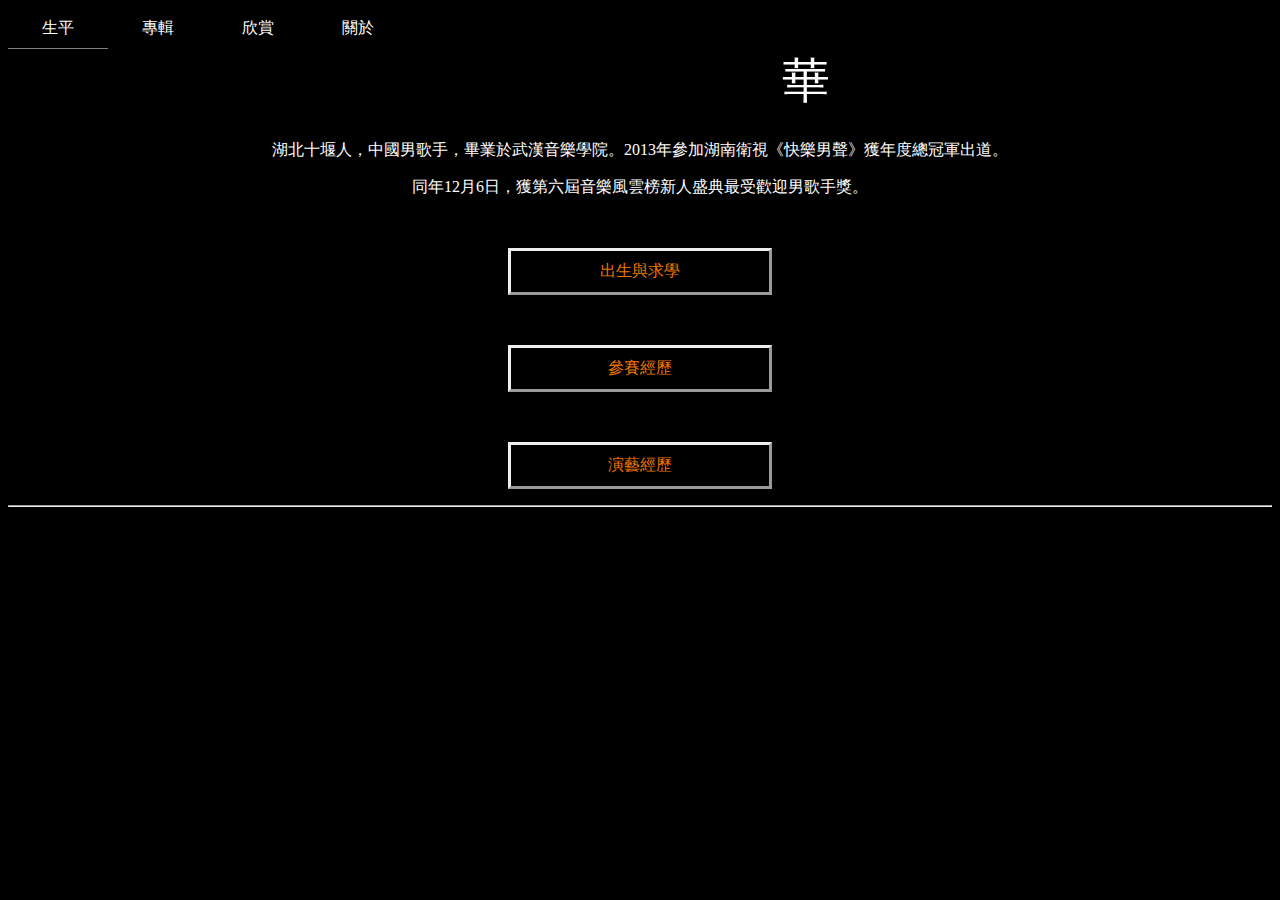
==== 4104029009_HW4/index.html @ 03cc089e "Add files via upload" ====
<!DOCTYPE html>
<html>

<head>
    <meta charset="utf-8">
    <link href="main.css" rel="stylesheet" type="text/css" media="screen" />
    <script src="https://ajax.aspnetcdn.com/ajax/jQuery/jquery-2.2.4.min.js"></script>
    <script src='main.js' type='text/javascript'></script>
    <title>華晨宇</title>
</head>

<body text=#FFFFFF>
    <table width="400" height="22" border="0" cellspacing="0" cellpadding="0">
        <tr align="center">
            <td class="active" id="cell1" onclick="showLayer(this,'d1',0);"><a href="#"><span>lifestory</span>生平</a></td>
            <td class="inactive" id="cell2" onclick="showLayer(this,'d2',1);"><a href="#"><span>album</span>專輯</a></td>
            <td class="inactive" id="cell3" onclick="showLayer(this,'d3',2);"><a href="#"><span>music</span>欣賞</a></td>
            <td class="inactive" id="cell4" onclick="showLayer(this,'d4',3)"><a href="#"><span>about</span>關於</a></td>
        </tr>
    </table>


    <div id="d1" class="layer" style="display:block;">

      <font size="72px">
        <marquee>華晨宇</marquee>
        <img id=mainimg src="https://i1.kknews.cc/large/b0c0003bf4fbec80112" style = "display:none">
      </font>

        <p>湖北十堰人，中國男歌手，畢業於武漢音樂學院。2013年參加湖南衛視《快樂男聲》獲年度總冠軍出道。</p>
        <p>同年12月6日，獲第六屆音樂風雲榜新人盛典最受歡迎男歌手獎。</p>
          <br>

        <p class="cc" id="p1">出生與求學</p>
        <p id="pp1">1990年2月7日，出生於湖北省十堰市竹山縣；在2007年至2010年間，就讀於武漢育才美術高中；
          <br>2014年，畢業於武漢音樂學院通俗聲樂演唱與編導專業。</p>
          <br>

        <p class="cc" id="p2">參賽經歷</p>
        <p id="pp2">2012年，參加光谷音樂節，而逐漸嶄露頭角。
          <br>2013年，參加湖南衛視《快樂男聲》獲得全國總冠軍，簽約天娛傳媒。</p>
          <br>

        <p class="cc" id="p3">演藝經歷</p>
        <p id="pp3">2013年11月2日至2014年3月15日，華晨宇參與的2013快樂男聲全國巡迴演唱會先後在北京、上海、
          <br>武漢、深圳、重慶、南京、廣州、蘇州、成都、廈門、杭州11座城市舉辦。其中，華晨宇在武漢，深圳，
          <br>蘇州三站榮獲「城市之星」，並於最後一站杭州獲封「巡演之星」。
          <br><br>2014年1月30日，參加央視春晚，演唱《在那遙遠的地方》。同年3月31日，獲第21屆東方風雲榜最佳新銳歌手獎。
          <br>同年4月，參加參加湖南衛視明星戶外旅行真人秀節目《花兒與少年》的錄製，
          <br>節目於4月25日-6月13日每周五晚在湖南衛視播出，首播收視率即奪得同時段冠軍。接著在同一年的7月25日，
          <br>華晨宇主演的紀實電影《我就是我》全國公映。8月15日，發行首專第一張主打歌曲《Why nobody fights》。
          <br>9月6日至7日，在北京萬事達中心(原五棵松體育館)連開兩場個人演唱會。
          <br>9月19日，首張個人國語專輯《卡西莫多的禮物》全球同步發行。
          <br>10月，以華語音樂人代表之姿登上《L』Uomo Vogue》"THE MUSIC ISSUE「專題。
          <br>11月7日，《卡西莫多的禮物》音樂錄影帶上線，後剪輯成兩首單曲MV。
          <br>11月24日，騰訊《HI歌》第四期播出，華晨宇演繹的《春》廣受好評並最終成為年度Hi歌。
          <br><br>2015年1月10日，華晨宇演唱的《微光》成為電視劇《何以笙簫默》插曲。
          <br>2月8日（洛杉磯當地時間），受Billboard邀請作為VIP觀禮嘉賓出席第57屆格萊美頒獎典禮。
          <br>2月20日，為韓國電影《高手們》演唱的中國版主題曲《高手歸來》在天天向上首次曝光。
          <br>2015年3月25日，獲QQ音樂巔峰榜年度最佳內地男歌手。
          <br>4月13日，獲第十五屆音樂風雲榜年度盛典年度最受歡迎男歌手。
          <br>5月11日，2015福布斯中國名人榜出爐，華晨宇首次上榜，綜合排名91。
          <br>6月15日，二專主打《我管你》正式發布。
          <br>7月31日—8月2日，2015火星演唱會在上海大舞台連開三場。
          <br>10月28日，二專《異類》實體專輯在京東獨家預售11月7日，首張數字專輯開啟預售，僅八分鐘突破10萬銷量記錄。
          <br>11月13日，參與的國內首檔音樂遊學類真人秀《唱遊天下》開播。
          <br>12月15日，紀實真人秀《我是誰》節目上線。
          <br>12月22日，《異類》海外版正式上架 。
          <br><br>2016年1月7日，出席2015新浪微博之夜，斬獲年度最受歡迎男歌手及2015亞洲新歌榜冠軍王兩項大獎。
          <br>4月9日，作為代言人出席第十六屆音樂風雲榜，獲年度最佳專輯演唱和年度最佳偶像兩項大獎。
          <br>6月23日， 三專第一首單曲《巨鹿》發布。
          <br>7月2日，2016火星演唱會開啟，北京站在樂視體育生態中心舉辦，成為內地新生代首位開四面台的歌手。
          <br>8月21日上海站，9月16日深圳站，在樂視視頻開啟同步直播，總觀看人數突破430萬。
          <br>9月27日，出席亞洲新歌榜2016年度盛典，攬獲最佳男歌手獎。
          <br>10月16日，東方衛視《天籟之戰》首播，華晨宇作為明星導師接受素人挑戰，
          <br>在節目中改編的《我的滑板鞋2016》被收錄到第三張專輯。
          <br>12月2日，獲2016MAMA亞洲最佳藝人（中國區）獎。
          <br>12月18日，獲網易有態度人物盛典年度最有態度燃爆唱將。
          <br>12月21日，出席2016優酷「年輕的選擇」盛典，獲得年度突破藝人獎，
          <br>並憑藉一周內微博話題#華晨宇年輕的選擇#6.4億排名第一的話題討論量，獲得微博加油榜·年輕的選擇獎大獎。</p>
          <hr>
    </div>

    <div id="d2" class="layer" style="display:none; width:100%">
        <div class="album" id="album1">
            <h1>《卡西莫多的禮物》</h1>
            <img id="img1" src="https://i1.read01.com/uploads/07fCLo00.jpg">
            <ol id="ol1" class="hide">
              <li>Why Nobody Fights（詞/曲：華晨宇）
              <li>微光
              <li>Let You Go（曲：華晨宇）
              <li>煙火裡的塵埃
              <li>拆彈專家
              <li>環遊
              <li>我們都是孤獨的
              <li>不朽
              <li>卡西莫多的禮物（曲：華晨宇）
              <li>枕邊故事
            </ol>
        </div>
        <div class="album" id="album2">
            <h1>《異類》</h1>
            <img id="img2" src="http://mu1.sinaimg.cn/crop.7x0x1109x1109/weiyinyue.music.sina.com.cn/movie_game/1446090249351.jpg">
            <ol id="ol2" class="hide">
              <li>我管你（曲：華晨宇）
              <li>國王與乞丐（與楊宗緯）
              <li>蜉蝣（曲：華晨宇）
              <li>反義詞
              <li>異類（曲：華晨宇）
              <li>逃離烏托邦
              <li>世界是個動物園（曲：華晨宇）
              <li>變相怪傑<br>（曲：Takuya/Jimmy Fung/林承佑/華晨宇）
              <li>寫給未來的孩子（曲：華晨宇）
              <li>地球之鹽（曲：華晨宇）
              <li>憂傷的巨人（曲：華晨宇）
            </ol>
        </div>
        <div class="album" id="album3">
            <h1>《H》</h1>
            <img id="img3" src="http://img3.c.yinyuetai.com/user/editor/170227/0/-M-4c923b12db6c577c21c642a89af5f3bc_0x0.jpg">
            <ol id="ol3" class="hide">
              <li>巨鹿（曲：華晨宇）
              <li>造物者
              <li>Here We Are（曲：華晨宇）
              <li>To Be Free（曲：華晨宇）
              <li>For Forever（曲：華晨宇）
              <li>消失的昨天
              <li>我離孤單幾公里（曲：華晨宇）
              <li>我的滑板鞋2016<br>（曲：華晨宇/約瑟翰·龐麥郎）
            </ol>
        </div>
    </div>

    <div id="d3" class="layer" style="display:none;">
        <iframe width="560" height="315" src="https://www.youtube.com/embed/dMuoxRQw-ZM" frameborder="0" allowfullscreen></iframe>
        <p style="font-size:36px">歌詞</p>
        <p id="lyrics" style="font-size:24px;display:none">
          <br>盼我瘋魔 還盼我孑孓不獨活
          <br>想我冷艷 還想我輕佻又下賤
          <br>要我陽光 還要我風情不搖晃
          <br>戲我哭笑無主 還戲我心如枯木
          <br>
          <br>賜我夢境 還賜我很快就清醒
          <br>與我沉睡 還與我蹉跎無慈悲
          <br>愛我純粹 還愛我赤裸不糜頹
          <br>看我自彈自唱 還看我痛心斷腸
          <br>
          <br>願我如煙 還願我曼麗又懶倦
          <br>看我癡狂 還看我風趣又端莊
          <br>要我美艷 還要我殺人不眨眼
          <br>祝我從此幸福 還祝我枯萎不渡
          <br>
          <br>為我撩人 還為我雙眸失神
          <br>圖我情真 還圖我眼波銷魂
          <br>與我私奔 還與我做不二臣
          <br>誇我含苞待放 還誇我欲蓋彌彰
          <br>
          <br>賜我夢境 還賜我很快就清醒
          <br>與我沈睡 還與我蹉跎無慈悲
          <br>愛我純粹 還愛我赤裸不糜頹
          <br>看我自彈自唱 還看我痛心斷腸
          <br>
          <br>為我撩人 還為我雙眸失神
          <br>圖我情真 還圖我眼波銷魂
          <br>與我私奔 還與我做不二臣
          <br>誇我含苞待放 還誇我欲蓋彌彰
          <br>
          <br>請我迷人 還請我艷情透滲
          <br>似我盛放 還似我缺氧乖張
          <br>由我美麗 還由我貪戀著迷
          <br>怨我百歲無憂 還怨我徒有淚流</p>
          <hr>
    </div>

    <div id="d4" class="layer" style="display:none;">
      <p id="shining">
        
      </p>
      <hr>
    </div>

</body>

</html>
---- 4104029009_HW4/main.css ----
body {
    width="device-width";
    background-color: black;
}

marquee{
  width: 30%;
  cursor: pointer;
}

table{
  text-align: center;
}

td{
  width: 100px;
  height: 40px;
  line-height: 40px;
  float: left;
  overflow: hidden;
  text-align: center;
}
a{
  width: 100px;
  float: left;
  overflow: hidden;
  text-decoration:none;
  color:#FFFFFF
}
span {
  display: block;
  margin-top: -40px;
  color:#FFFFFF
}
a:hover {
  padding-top: 40px;
}

.cc{
  border-style:outset;
  padding: 10px;
  margin-left: 500px;
  margin-right: 500px;
  color: #EE7700;
  cursor: pointer;
}

#pp1,#pp2,#pp3{
  display: none;
}

/* active樣式是給目前所選取頁籤用的 */
.active {
    border-bottom: 1px solid #7D7D7D;
    width: 70;
    cursor: pointer;
}

/* inactive樣式是給未選取頁籤用的 */
.inactive {
    border: none;
    width: 70;
    cursor: pointer;
}

#d1,#d2,#d3,#d4{
  text-align: center;
}

#album1{
  left: 100px;
  position: absolute;
}

#album2{
  left: 550px;
  position: absolute;
}

#album3{
  left: 1000px;
  position: absolute;
}

.hide{
  display: none;
}

ol{
  text-align: justify;
}

img{
  width: 200px;
  cursor: pointer;
}
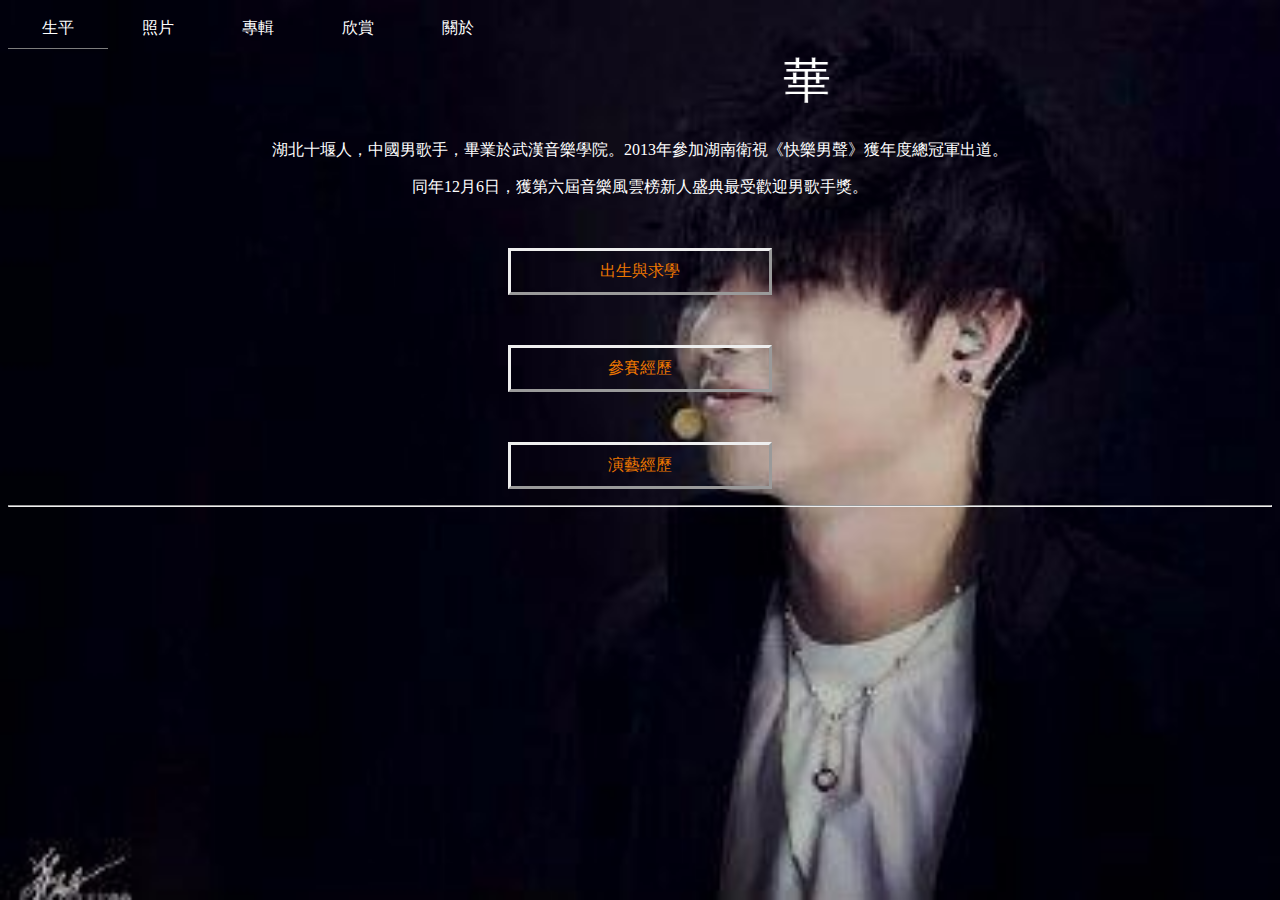
==== commit 420818fd: "Add files via upload" ====
--- a/4104029009_HW4/index.html
+++ b/4104029009_HW4/index.html
@@ -10,175 +10,251 @@
 </head>
 
 <body text=#FFFFFF>
-    <table width="400" height="22" border="0" cellspacing="0" cellpadding="0">
+    <!-- 回到頂端按鈕 start -->
+    <script>
+        //<![CDATA[
+        (function() {
+            $("body").append("<img id='goTopButton' style='display: none; z-index: 5; cursor: pointer;' title='回到頂端'/>");
+            var img = "http://1.bp.blogspot.com/-zMfrIkyhlVs/Uh7FePoKU8I/AAAAAAAAHnA/WA0H_vbWAWc/s1600/go-top.png",
+                locatioin = 1 / 2, // 按鈕出現在螢幕的高度
+                right = 10, // 距離右邊 px 值
+                opacity = 0.3, // 透明度
+                speed = 500, // 捲動速度
+                $button = $("#goTopButton"),
+                $body = $(document),
+                $win = $(window);
+            $button.attr("src", img);
+            $button.on({
+                mouseover: function() {
+                    $button.css("opacity", 1);
+                },
+                mouseout: function() {
+                    $button.css("opacity", opacity);
+                },
+                click: function() {
+                    $("html, body").animate({
+                        scrollTop: 0
+                    }, speed);
+                }
+            });
+            window.goTopMove = function() {
+                var scrollH = $body.scrollTop(),
+                    winH = $win.height(),
+                    css = {
+                        "top": winH * locatioin + "px",
+                        "position": "fixed",
+                        "right": right,
+                        "opacity": opacity
+                    };
+                if (scrollH > 20) {
+                    $button.css(css);
+                    $button.fadeIn("slow");
+                } else {
+                    $button.fadeOut("slow");
+                }
+            };
+            $win.on({
+                scroll: function() {
+                    goTopMove();
+                },
+                resize: function() {
+                    goTopMove();
+                }
+            });
+        })();
+        //]]>
+    </script>
+    <!-- 回到頂端按鈕 end, Design by WFU BLOG -->
+    <table width="500" height="22" border="0" cellspacing="0" cellpadding="0">
         <tr align="center">
             <td class="active" id="cell1" onclick="showLayer(this,'d1',0);"><a href="#"><span>lifestory</span>生平</a></td>
-            <td class="inactive" id="cell2" onclick="showLayer(this,'d2',1);"><a href="#"><span>album</span>專輯</a></td>
-            <td class="inactive" id="cell3" onclick="showLayer(this,'d3',2);"><a href="#"><span>music</span>欣賞</a></td>
-            <td class="inactive" id="cell4" onclick="showLayer(this,'d4',3)"><a href="#"><span>about</span>關於</a></td>
+            <td class="inactive" id="cell2" onclick="showLayer(this,'d2',1);"><a href="#"><span>photo</span>照片</a></td>
+            <td class="inactive" id="cell3" onclick="showLayer(this,'d3',2);"><a href="#"><span>album</span>專輯</a></td>
+            <td class="inactive" id="cell4" onclick="showLayer(this,'d4',3)"><a href="#"><span>music</span>欣賞</a></td>
+            <td class="inactive" id="cell5" onclick="showLayer(this,'d5',4)"><a href="#"><span>about</span>關於</a></td>
         </tr>
     </table>
 
 
     <div id="d1" class="layer" style="display:block;">
 
-      <font size="72px">
-        <marquee>華晨宇</marquee>
-        <img id=mainimg src="https://i1.kknews.cc/large/b0c0003bf4fbec80112" style = "display:none">
-      </font>
+        <font size="72px">
+            <marquee>華晨宇</marquee>
+            <img id=mainimg src="https://i1.kknews.cc/large/b0c0003bf4fbec80112" style="display:none" width="10%">
+        </font>
 
         <p>湖北十堰人，中國男歌手，畢業於武漢音樂學院。2013年參加湖南衛視《快樂男聲》獲年度總冠軍出道。</p>
         <p>同年12月6日，獲第六屆音樂風雲榜新人盛典最受歡迎男歌手獎。</p>
-          <br>
+        <br>
 
         <p class="cc" id="p1">出生與求學</p>
         <p id="pp1">1990年2月7日，出生於湖北省十堰市竹山縣；在2007年至2010年間，就讀於武漢育才美術高中；
-          <br>2014年，畢業於武漢音樂學院通俗聲樂演唱與編導專業。</p>
-          <br>
+            <br>2014年，畢業於武漢音樂學院通俗聲樂演唱與編導專業。</p>
+        <br>
 
         <p class="cc" id="p2">參賽經歷</p>
         <p id="pp2">2012年，參加光谷音樂節，而逐漸嶄露頭角。
-          <br>2013年，參加湖南衛視《快樂男聲》獲得全國總冠軍，簽約天娛傳媒。</p>
-          <br>
+            <br>2013年，參加湖南衛視《快樂男聲》獲得全國總冠軍，簽約天娛傳媒。</p>
+        <br>
 
         <p class="cc" id="p3">演藝經歷</p>
         <p id="pp3">2013年11月2日至2014年3月15日，華晨宇參與的2013快樂男聲全國巡迴演唱會先後在北京、上海、
-          <br>武漢、深圳、重慶、南京、廣州、蘇州、成都、廈門、杭州11座城市舉辦。其中，華晨宇在武漢，深圳，
-          <br>蘇州三站榮獲「城市之星」，並於最後一站杭州獲封「巡演之星」。
-          <br><br>2014年1月30日，參加央視春晚，演唱《在那遙遠的地方》。同年3月31日，獲第21屆東方風雲榜最佳新銳歌手獎。
-          <br>同年4月，參加參加湖南衛視明星戶外旅行真人秀節目《花兒與少年》的錄製，
-          <br>節目於4月25日-6月13日每周五晚在湖南衛視播出，首播收視率即奪得同時段冠軍。接著在同一年的7月25日，
-          <br>華晨宇主演的紀實電影《我就是我》全國公映。8月15日，發行首專第一張主打歌曲《Why nobody fights》。
-          <br>9月6日至7日，在北京萬事達中心(原五棵松體育館)連開兩場個人演唱會。
-          <br>9月19日，首張個人國語專輯《卡西莫多的禮物》全球同步發行。
-          <br>10月，以華語音樂人代表之姿登上《L』Uomo Vogue》"THE MUSIC ISSUE「專題。
-          <br>11月7日，《卡西莫多的禮物》音樂錄影帶上線，後剪輯成兩首單曲MV。
-          <br>11月24日，騰訊《HI歌》第四期播出，華晨宇演繹的《春》廣受好評並最終成為年度Hi歌。
-          <br><br>2015年1月10日，華晨宇演唱的《微光》成為電視劇《何以笙簫默》插曲。
-          <br>2月8日（洛杉磯當地時間），受Billboard邀請作為VIP觀禮嘉賓出席第57屆格萊美頒獎典禮。
-          <br>2月20日，為韓國電影《高手們》演唱的中國版主題曲《高手歸來》在天天向上首次曝光。
-          <br>2015年3月25日，獲QQ音樂巔峰榜年度最佳內地男歌手。
-          <br>4月13日，獲第十五屆音樂風雲榜年度盛典年度最受歡迎男歌手。
-          <br>5月11日，2015福布斯中國名人榜出爐，華晨宇首次上榜，綜合排名91。
-          <br>6月15日，二專主打《我管你》正式發布。
-          <br>7月31日—8月2日，2015火星演唱會在上海大舞台連開三場。
-          <br>10月28日，二專《異類》實體專輯在京東獨家預售11月7日，首張數字專輯開啟預售，僅八分鐘突破10萬銷量記錄。
-          <br>11月13日，參與的國內首檔音樂遊學類真人秀《唱遊天下》開播。
-          <br>12月15日，紀實真人秀《我是誰》節目上線。
-          <br>12月22日，《異類》海外版正式上架 。
-          <br><br>2016年1月7日，出席2015新浪微博之夜，斬獲年度最受歡迎男歌手及2015亞洲新歌榜冠軍王兩項大獎。
-          <br>4月9日，作為代言人出席第十六屆音樂風雲榜，獲年度最佳專輯演唱和年度最佳偶像兩項大獎。
-          <br>6月23日， 三專第一首單曲《巨鹿》發布。
-          <br>7月2日，2016火星演唱會開啟，北京站在樂視體育生態中心舉辦，成為內地新生代首位開四面台的歌手。
-          <br>8月21日上海站，9月16日深圳站，在樂視視頻開啟同步直播，總觀看人數突破430萬。
-          <br>9月27日，出席亞洲新歌榜2016年度盛典，攬獲最佳男歌手獎。
-          <br>10月16日，東方衛視《天籟之戰》首播，華晨宇作為明星導師接受素人挑戰，
-          <br>在節目中改編的《我的滑板鞋2016》被收錄到第三張專輯。
-          <br>12月2日，獲2016MAMA亞洲最佳藝人（中國區）獎。
-          <br>12月18日，獲網易有態度人物盛典年度最有態度燃爆唱將。
-          <br>12月21日，出席2016優酷「年輕的選擇」盛典，獲得年度突破藝人獎，
-          <br>並憑藉一周內微博話題#華晨宇年輕的選擇#6.4億排名第一的話題討論量，獲得微博加油榜·年輕的選擇獎大獎。</p>
-          <hr>
+            <br>武漢、深圳、重慶、南京、廣州、蘇州、成都、廈門、杭州11座城市舉辦。其中，華晨宇在武漢，深圳，
+            <br>蘇州三站榮獲「城市之星」，並於最後一站杭州獲封「巡演之星」。
+            <br><br>2014年1月30日，參加央視春晚，演唱《在那遙遠的地方》。同年3月31日，獲第21屆東方風雲榜最佳新銳歌手獎。
+            <br>同年4月，參加參加湖南衛視明星戶外旅行真人秀節目《花兒與少年》的錄製，
+            <br>節目於4月25日-6月13日每周五晚在湖南衛視播出，首播收視率即奪得同時段冠軍。接著在同一年的7月25日，
+            <br>華晨宇主演的紀實電影《我就是我》全國公映。8月15日，發行首專第一張主打歌曲《Why nobody fights》。
+            <br>9月6日至7日，在北京萬事達中心(原五棵松體育館)連開兩場個人演唱會。
+            <br>9月19日，首張個人國語專輯《卡西莫多的禮物》全球同步發行。
+            <br>10月，以華語音樂人代表之姿登上《L』Uomo Vogue》"THE MUSIC ISSUE「專題。
+            <br>11月7日，《卡西莫多的禮物》音樂錄影帶上線，後剪輯成兩首單曲MV。
+            <br>11月24日，騰訊《HI歌》第四期播出，華晨宇演繹的《春》廣受好評並最終成為年度Hi歌。
+            <br><br>2015年1月10日，華晨宇演唱的《微光》成為電視劇《何以笙簫默》插曲。
+            <br>2月8日（洛杉磯當地時間），受Billboard邀請作為VIP觀禮嘉賓出席第57屆格萊美頒獎典禮。
+            <br>2月20日，為韓國電影《高手們》演唱的中國版主題曲《高手歸來》在天天向上首次曝光。
+            <br>2015年3月25日，獲QQ音樂巔峰榜年度最佳內地男歌手。
+            <br>4月13日，獲第十五屆音樂風雲榜年度盛典年度最受歡迎男歌手。
+            <br>5月11日，2015福布斯中國名人榜出爐，華晨宇首次上榜，綜合排名91。
+            <br>6月15日，二專主打《我管你》正式發布。
+            <br>7月31日—8月2日，2015火星演唱會在上海大舞台連開三場。
+            <br>10月28日，二專《異類》實體專輯在京東獨家預售11月7日，首張數字專輯開啟預售，僅八分鐘突破10萬銷量記錄。
+            <br>11月13日，參與的國內首檔音樂遊學類真人秀《唱遊天下》開播。
+            <br>12月15日，紀實真人秀《我是誰》節目上線。
+            <br>12月22日，《異類》海外版正式上架 。
+            <br><br>2016年1月7日，出席2015新浪微博之夜，斬獲年度最受歡迎男歌手及2015亞洲新歌榜冠軍王兩項大獎。
+            <br>4月9日，作為代言人出席第十六屆音樂風雲榜，獲年度最佳專輯演唱和年度最佳偶像兩項大獎。
+            <br>6月23日， 三專第一首單曲《巨鹿》發布。
+            <br>7月2日，2016火星演唱會開啟，北京站在樂視體育生態中心舉辦，成為內地新生代首位開四面台的歌手。
+            <br>8月21日上海站，9月16日深圳站，在樂視視頻開啟同步直播，總觀看人數突破430萬。
+            <br>9月27日，出席亞洲新歌榜2016年度盛典，攬獲最佳男歌手獎。
+            <br>10月16日，東方衛視《天籟之戰》首播，華晨宇作為明星導師接受素人挑戰，
+            <br>在節目中改編的《我的滑板鞋2016》被收錄到第三張專輯。
+            <br>12月2日，獲2016MAMA亞洲最佳藝人（中國區）獎。
+            <br>12月18日，獲網易有態度人物盛典年度最有態度燃爆唱將。
+            <br>12月21日，出席2016優酷「年輕的選擇」盛典，獲得年度突破藝人獎，
+            <br>並憑藉一周內微博話題#華晨宇年輕的選擇#6.4億排名第一的話題討論量，獲得微博加油榜·年輕的選擇獎大獎。</p>
+        <hr>
     </div>
 
     <div id="d2" class="layer" style="display:none; width:100%">
+        <img id="iiimg" src="https://i2.kknews.cc/large/7fb0008ee926d0cb441">
+        <p id="iiimgp">華晨宇是天生會用音樂表達情緒的歌手，他唱歌時心無旁騖， 能讓聽眾在他沉醉的演唱與細膩真實的情感中，感受到他心中那份堅持自我的力量與執著。
+        </p>
+        <br>
+        <button class="button" id="buttonmore">更多圖片</button>
+        <br>
+        <img class="hideimg" src="https://i1.kknews.cc/large/abd0005e999f08a5b5b">
+        <img class="hideimg" src="https://i2.kknews.cc/large/aa3000e7c3ef6d0a121">
+        <img class="hideimg" src="https://i1.kknews.cc/large/aa5000e7eb3a9cd00f4">
+        <img class="hideimg" src="https://i2.kknews.cc/large/abd0005e99cd87b9e67">
+        <img class="hideimg" src="https://i1.kknews.cc/large/abd0005e99f9b6a76f2">
+        <img class="hideimg" src="https://i1.kknews.cc/large/aa6000e7e04e0438398">
+    </div>
+
+
+    <div id="d3" class="layer" style="display:none; width:100%">
         <div class="album" id="album1">
             <h1>《卡西莫多的禮物》</h1>
             <img id="img1" src="https://i1.read01.com/uploads/07fCLo00.jpg">
             <ol id="ol1" class="hide">
-              <li>Why Nobody Fights（詞/曲：華晨宇）
-              <li>微光
-              <li>Let You Go（曲：華晨宇）
-              <li>煙火裡的塵埃
-              <li>拆彈專家
-              <li>環遊
-              <li>我們都是孤獨的
-              <li>不朽
-              <li>卡西莫多的禮物（曲：華晨宇）
-              <li>枕邊故事
+                <li>Why Nobody Fights（詞/曲：華晨宇）</li>
+                <li>微光</li>
+                <li>Let You Go（曲：華晨宇）</li>
+                <li>煙火裡的塵埃</li>
+                <li>拆彈專家</li>
+                <li>環遊</li>
+                <li>我們都是孤獨的</li>
+                <li>不朽</li>
+                <li>卡西莫多的禮物（曲：華晨宇）</li>
+                <li>枕邊故事</li>
             </ol>
         </div>
         <div class="album" id="album2">
             <h1>《異類》</h1>
             <img id="img2" src="http://mu1.sinaimg.cn/crop.7x0x1109x1109/weiyinyue.music.sina.com.cn/movie_game/1446090249351.jpg">
             <ol id="ol2" class="hide">
-              <li>我管你（曲：華晨宇）
-              <li>國王與乞丐（與楊宗緯）
-              <li>蜉蝣（曲：華晨宇）
-              <li>反義詞
-              <li>異類（曲：華晨宇）
-              <li>逃離烏托邦
-              <li>世界是個動物園（曲：華晨宇）
-              <li>變相怪傑<br>（曲：Takuya/Jimmy Fung/林承佑/華晨宇）
-              <li>寫給未來的孩子（曲：華晨宇）
-              <li>地球之鹽（曲：華晨宇）
-              <li>憂傷的巨人（曲：華晨宇）
+                <li>我管你（曲：華晨宇）</li>
+                <li>國王與乞丐（與楊宗緯）</li>
+                <li>蜉蝣（曲：華晨宇）</li>
+                <li>反義詞</li>
+                <li>異類（曲：華晨宇）</li>
+                <li>逃離烏托邦</li>
+                <li>世界是個動物園（曲：華晨宇）</li>
+                <li>變相怪傑<br>（曲：Takuya/Jimmy Fung/林承佑/華晨宇）</li>
+                <li>寫給未來的孩子（曲：華晨宇）</li>
+                <li>地球之鹽（曲：華晨宇）</li>
+                <li>憂傷的巨人（曲：華晨宇）</li>
             </ol>
         </div>
         <div class="album" id="album3">
             <h1>《H》</h1>
             <img id="img3" src="http://img3.c.yinyuetai.com/user/editor/170227/0/-M-4c923b12db6c577c21c642a89af5f3bc_0x0.jpg">
             <ol id="ol3" class="hide">
-              <li>巨鹿（曲：華晨宇）
-              <li>造物者
-              <li>Here We Are（曲：華晨宇）
-              <li>To Be Free（曲：華晨宇）
-              <li>For Forever（曲：華晨宇）
-              <li>消失的昨天
-              <li>我離孤單幾公里（曲：華晨宇）
-              <li>我的滑板鞋2016<br>（曲：華晨宇/約瑟翰·龐麥郎）
+                <li>巨鹿（曲：華晨宇）</li>
+                <li>造物者</li>
+                <li>Here We Are（曲：華晨宇）</li>
+                <li>To Be Free（曲：華晨宇）</li>
+                <li>For Forever（曲：華晨宇）</li>
+                <li>消失的昨天</li>
+                <li>我離孤單幾公里（曲：華晨宇）</li>
+                <li>我的滑板鞋2016<br>（曲：華晨宇/約瑟翰·龐麥郎）</li>
             </ol>
         </div>
     </div>
 
-    <div id="d3" class="layer" style="display:none;">
+    <div id="d4" class="layer" style="display:none;">
         <iframe width="560" height="315" src="https://www.youtube.com/embed/dMuoxRQw-ZM" frameborder="0" allowfullscreen></iframe>
         <p style="font-size:36px">歌詞</p>
         <p id="lyrics" style="font-size:24px;display:none">
-          <br>盼我瘋魔 還盼我孑孓不獨活
-          <br>想我冷艷 還想我輕佻又下賤
-          <br>要我陽光 還要我風情不搖晃
-          <br>戲我哭笑無主 還戲我心如枯木
-          <br>
-          <br>賜我夢境 還賜我很快就清醒
-          <br>與我沉睡 還與我蹉跎無慈悲
-          <br>愛我純粹 還愛我赤裸不糜頹
-          <br>看我自彈自唱 還看我痛心斷腸
-          <br>
-          <br>願我如煙 還願我曼麗又懶倦
-          <br>看我癡狂 還看我風趣又端莊
-          <br>要我美艷 還要我殺人不眨眼
-          <br>祝我從此幸福 還祝我枯萎不渡
-          <br>
-          <br>為我撩人 還為我雙眸失神
-          <br>圖我情真 還圖我眼波銷魂
-          <br>與我私奔 還與我做不二臣
-          <br>誇我含苞待放 還誇我欲蓋彌彰
-          <br>
-          <br>賜我夢境 還賜我很快就清醒
-          <br>與我沈睡 還與我蹉跎無慈悲
-          <br>愛我純粹 還愛我赤裸不糜頹
-          <br>看我自彈自唱 還看我痛心斷腸
-          <br>
-          <br>為我撩人 還為我雙眸失神
-          <br>圖我情真 還圖我眼波銷魂
-          <br>與我私奔 還與我做不二臣
-          <br>誇我含苞待放 還誇我欲蓋彌彰
-          <br>
-          <br>請我迷人 還請我艷情透滲
-          <br>似我盛放 還似我缺氧乖張
-          <br>由我美麗 還由我貪戀著迷
-          <br>怨我百歲無憂 還怨我徒有淚流</p>
-          <hr>
-    </div>
-
-    <div id="d4" class="layer" style="display:none;">
-      <p id="shining">
-        
-      </p>
-      <hr>
+            <br>盼我瘋魔 還盼我孑孓不獨活
+            <br>想我冷艷 還想我輕佻又下賤
+            <br>要我陽光 還要我風情不搖晃
+            <br>戲我哭笑無主 還戲我心如枯木
+            <br>
+            <br>賜我夢境 還賜我很快就清醒
+            <br>與我沉睡 還與我蹉跎無慈悲
+            <br>愛我純粹 還愛我赤裸不糜頹
+            <br>看我自彈自唱 還看我痛心斷腸
+            <br>
+            <br>願我如煙 還願我曼麗又懶倦
+            <br>看我癡狂 還看我風趣又端莊
+            <br>要我美艷 還要我殺人不眨眼
+            <br>祝我從此幸福 還祝我枯萎不渡
+            <br>
+            <br>為我撩人 還為我雙眸失神
+            <br>圖我情真 還圖我眼波銷魂
+            <br>與我私奔 還與我做不二臣
+            <br>誇我含苞待放 還誇我欲蓋彌彰
+            <br>
+            <br>賜我夢境 還賜我很快就清醒
+            <br>與我沈睡 還與我蹉跎無慈悲
+            <br>愛我純粹 還愛我赤裸不糜頹
+            <br>看我自彈自唱 還看我痛心斷腸
+            <br>
+            <br>為我撩人 還為我雙眸失神
+            <br>圖我情真 還圖我眼波銷魂
+            <br>與我私奔 還與我做不二臣
+            <br>誇我含苞待放 還誇我欲蓋彌彰
+            <br>
+            <br>請我迷人 還請我艷情透滲
+            <br>似我盛放 還似我缺氧乖張
+            <br>由我美麗 還由我貪戀著迷
+            <br>怨我百歲無憂 還怨我徒有淚流</p>
+        <hr>
+    </div>
+
+    <div id="d5" class="layer" style="display:none;">
+        <p id="shining">
+            最近把天籟之戰總共12期都看完了<br> 最喜歡聽的是華晨宇的歌
+            <br> 就做了一個網頁大致上介紹他
+            <br> 順便放了其中我最喜歡的一首改編曲
+            <br>
+        </p>
+        <hr>
     </div>
 
 </body>
 
 </html>
+</li>
--- a/4104029009_HW4/main.css
+++ b/4104029009_HW4/main.css
@@ -1,96 +1,123 @@
 body {
+    background-image: url(' 1.jpeg ');
+    background-size: cover;
+    background-attachment: fixed;
     width="device-width";
     background-color: black;
 }
 
-marquee{
-  width: 30%;
-  cursor: pointer;
+marquee {
+    width: 30%;
+    cursor: pointer;
 }
 
-table{
-  text-align: center;
+table {
+    text-align: center;
 }
 
-td{
-  width: 100px;
-  height: 40px;
-  line-height: 40px;
-  float: left;
-  overflow: hidden;
-  text-align: center;
-}
-a{
-  width: 100px;
-  float: left;
-  overflow: hidden;
-  text-decoration:none;
-  color:#FFFFFF
-}
-span {
-  display: block;
-  margin-top: -40px;
-  color:#FFFFFF
-}
-a:hover {
-  padding-top: 40px;
+td {
+    width: 100px;
+    height: 40px;
+    line-height: 40px;
+    float: left;
+    overflow: hidden;
+    text-align: center;
 }
 
-.cc{
-  border-style:outset;
-  padding: 10px;
-  margin-left: 500px;
-  margin-right: 500px;
-  color: #EE7700;
-  cursor: pointer;
+a {
+    width: 100px;
+    float: left;
+    overflow: hidden;
+    text-decoration: none;
+    color: #FFFFFF
 }
 
-#pp1,#pp2,#pp3{
-  display: none;
+span {
+    display: block;
+    margin-top: -40px;
+    color: #FFFFFF
 }
 
+a:hover {
+    padding-top: 40px;
+}
+
+.cc {
+    border-style: outset;
+    padding: 10px;
+    margin-left: 500px;
+    margin-right: 500px;
+    color: #EE7700;
+    cursor: pointer;
+}
+
+#pp1, #pp2, #pp3 {
+    display: none;
+}
+
+
 /* active樣式是給目前所選取頁籤用的 */
+
 .active {
     border-bottom: 1px solid #7D7D7D;
     width: 70;
     cursor: pointer;
 }
 
+
 /* inactive樣式是給未選取頁籤用的 */
+
 .inactive {
     border: none;
     width: 70;
     cursor: pointer;
 }
 
-#d1,#d2,#d3,#d4{
-  text-align: center;
+#d1, #d2, #d3, #d4, #d5 {
+    text-align: center;
 }
 
-#album1{
-  left: 100px;
-  position: absolute;
+#album1 {
+    left: 100px;
+    position: absolute;
 }
 
-#album2{
-  left: 550px;
-  position: absolute;
+#album2 {
+    left: 550px;
+    position: absolute;
 }
 
-#album3{
-  left: 1000px;
-  position: absolute;
+#album3 {
+    left: 1000px;
+    position: absolute;
 }
 
-.hide{
-  display: none;
+.hide, .hideimg, #iiimgp {
+    display: none;
 }
 
-ol{
-  text-align: justify;
+#iiimg {
+    cursor: pointer;
 }
 
-img{
-  width: 200px;
-  cursor: pointer;
+ol {
+    text-align: justify;
 }
+
+.button {
+    background-color: grey;
+    border: none;
+    color: white;
+    padding: 15px 32px;
+    text-align: center;
+    text-decoration: none;
+    display: inline-block;
+    font-size: 16px;
+    margin: 4px 2px;
+    cursor: pointer;
+}
+
+#img1, #img2, #img3 {
+    width: 200px;
+    cursor: pointer;
+}
